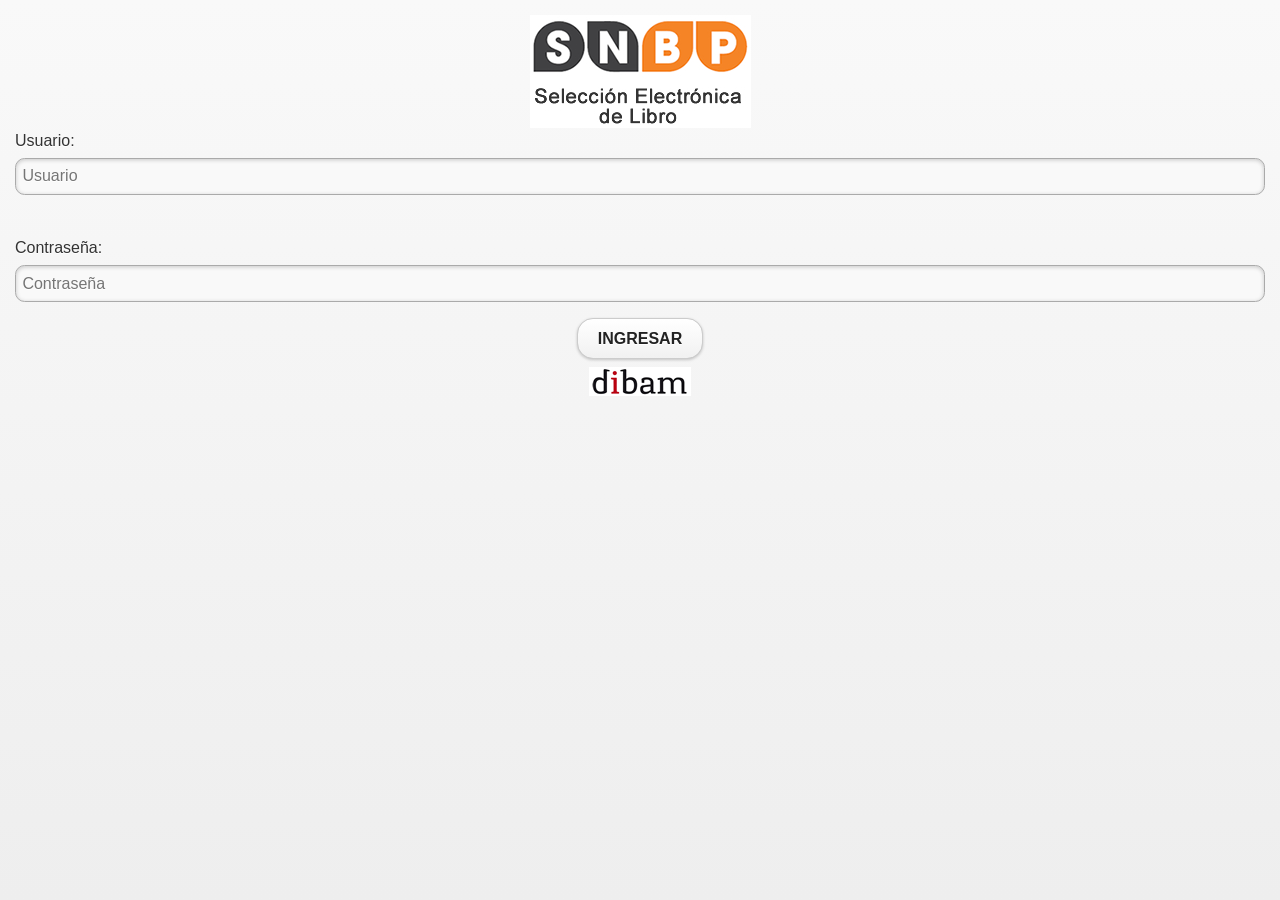
==== index.html @ 89b755be "Correcciones en ingreso de libro" ====
<!DOCTYPE html>
<html>
    <head>
        <meta http-equiv="Content-Type" content="text/html; charset=UTF-8" />
        <meta name="format-detection" content="telephone=no" />
        <!--<meta name="viewport" content="user-scalable=no, initial-scale=1, maximum-scale=1, minimum-scale=1, width=device-width, height=device-height, target-densitydpi=device-dpi" />-->

        <link rel="stylesheet" href="lib/jquery.mobile-1.3.2/jquery.mobile-1.3.2.css" />
        <script src="lib/jquery-1.9.1.min.js"></script>
        <script src="lib/jquery.mobile-1.3.2/jquery.mobile-1.3.2.min.js"></script>
        <title>DIBAM</title>
    </head>
    <body>


            <div data-role="page" id="login">
        <!--<div data-role="header" data-position="fixed" data-fullscreen="true">
                    <h1>DIBAM</h1>
                </div> -->
                <div data-role="content">
                    <center><img src="style/img/logo_snbp.jpg"></center>
                    <form action="" id="formLogin" method="POST" lang="es">
                        <label for="basic">Usuario:</label><br />
                        <!-- <input type="text" name="username" id="username" value="" placeholder="Usuario"/><br /><br /> -->
                        <input type="text" name="argUsuario" id="username" value="" placeholder="Usuario"/><br /><br />
                        <label for="basic">Contraseña:</label><br />
                        <!-- <input type="password" name="pass" id="pass" value="" placeholder="Contraseña"/> -->
                        <input type="password" name="argClave" id="pass" value="" placeholder="Contraseña"/>
                        <center><input type="button" value="INGRESAR" id="logear" data-inline="true"/></center>
                    </form>
                    <center><img src="style/img/logo_dibam.jpg"></center>    
                </div>
                
<!--                 <div data-role="footer" data-position="fixed">
                    <h4>Page Footer</h4>
                </div> -->
            </div>

            <div data-role="page" id="inicio">
                
                <div data-role="header" data-position="fixed">
                    <img src="style/img/barra_superior.jpg" width="100%">
                </div>
                <div data-role="content" style="padding: 0px;">
                    <div class="divResumen">
                    <p class="resumen">Presupuesto Valido Hasta: <span id="presupuestoValidoHasta"></span> <br />
                        Disponible: <span id="presupuestoDisponible"></span> / Utilizado: <span id="presupuestoUtilizado"></span>
                    </p>
                </div> 
                    <ul data-role="listview" style="margin:0px;" >
                        <li>
                            <a href="" id="scan">
                                <img src="style/img/icons/nuevaSolicitud.png" alt="Nueva Solicitud">
                                <p class="ui-li-desc-menu">Nueva Solicitud</p>
                            </a>
                            <!--<ul data-role="listview" data-inset="true" >
                                <li><a href="" id="scan"><p class="ui-li-desc-menu">Escanerar Libro</p></a></li>
                                <li><a href="" id="newSolicitud"><p class="ui-li-desc-menu">Ingresar Manualmente</p></a></li>
                            </ul>-->
                        </li>
                        <li>
                            <a href="" id="solicituesPorEnviar">
                                <img src="style/img/icons/solPorEnviar.png">
                                <p class="ui-li-desc-menu">Solicitud por enviar</p>
                            </a>
                        </li>
                        <li>
                            <a href="#page4">
                                <img src="style/img/icons/solEnviadas.png">
                                <p class="ui-li-desc-menu">Solicitudes enviadas</p>
                            </a>
                        </li>
                    </ul>       
                </div>
                <div data-role="footer" data-position="fixed"  data-theme="a">
                    <div data-role="navbar" data-iconpos="top">
                        <ul>
                            <li><a href="#login" data-rel="back" data-icon="back">Salir</a></li>
                            <li><a href="#inicio" data-icon="home">Home</a></li>
                            <!--<li><a href="#" data-icon="gear">Contacto</a></li>-->
                        </ul>
                    </div>
                </div>
            </div>

            <div data-role="page" id="newSolicitudPag">
                <div data-role="header" data-position="fixed">
                    <img src="style/img/barra_superior.jpg" width="100%">
                    <h1>Nueva Solicitud</h1>
                </div>
                <div data-role="content">   
                    <form action="" method="get" lang="es">
                        <label for="basic">ISBN:</label>
                        <input type="text" name="isbn" id="isbn" value="" placeholder="ISBN"/><br />
                        
                        <label for="basic">Titulo:</label>
                        <input type="text" name="titulo" id="titulo" value="" placeholder="Titulo"/><br />
                        
                        <label for="basic">Autor:</label>
                        <input type="text" name="autor" id="autor" value="" placeholder="Autor"/><br />
                        
                        <label for="basic">Valor:</label>
                        <input type="text" name="precioReferencia" id="precioReferencia" value="" placeholder="Valor"/><br />
                        
                        <label for="slider-mini">Cantidad de Libros:</label>
                        <input type="range" name="slider-mini" id="cantidad" value="0" min="0" max="200" data-highlight="true" data-mini="true" /><br />
                                           
                        <label for="basic" style="float:right;">Total: <span id="totalPresupuesto">0</span></label><br /><br />
                                                
                        <div data-role="navbar" data-iconpos="top">
                            <ul>
                                <!-- <li><a href="" data-icon="plus"id="capturar">Agregar Foto</a></li> -->
                                <li><a href="" data-icon="check" id="guardarLibro">Guardar</a></li>
                                <!-- <li><a href="" data-icon="gear">Camara</a></li> -->
                            </ul>
                        </div>
                    </form>
                    
                </div>
                <div data-role="footer" data-position="fixed" class="ui-bar-a-footer">
                    <div data-role="navbar" data-iconpos="top">
                        <ul>
                            <li><a href="#inicio" data-rel="back" data-icon="back">Volver</a></li>
                            <li><a href="#inicio" data-icon="home">Home</a></li>
                            <!--<li><a href="#" data-icon="gear">Contacto</a></li>-->
                        </ul>
                    </div>
                </div>
            </div>


            <div data-role="page" id="solicituesPorEnviarPag">
                <div data-role="header" data-position="fixed">
                    <img src="style/img/barra_superior.jpg" width="100%">
                    <h1>Solicitud por enviar</h1>
                </div>
                <div data-role="content" style="padding: 0px;">   
                    <div class="divResumen">
                        <p class="resumen">
                            Presupuesto Valido Hasta: <span id="presupuestoValidoHastaDos"></span> <br />
                            Disponible: <span id="presupuestoDisponibleDos"></span> / Utilizado: <span id="presupuestoUtilizadoDos"></span>
                        </p>
                    </div>      
                    <form action="" method="get" lang="es">
                        <fieldset id="listadoSolicitudesPorEnviar" data-role="controlgroup"></fieldset>
                        <span id="sinResultadoSolicitud"></span>
                    </form>
                </div>
                <div data-role="footer" data-position="fixed" class="ui-bar-a-footer">
                    <div data-role="navbar" data-iconpos="top">
                        <ul>
                            <li><a href="#inicio" data-rel="back" data-icon="back">Volver</a></li>
                            <li><a href="#inicio" data-icon="home">Home</a></li>
                            <li><a href="#" data-icon="gear">Contacto</a></li>
                        </ul>
                    </div>
                </div>
            </div>

            <div data-role="page" id="page4">
                <div data-role="header" data-position="fixed">
                    <img src="style/img/barra_superior.jpg" width="100%">
                    <h1>Solicitudes enviadas</h1>
                </div>
                <div data-role="content"> 
                    <p>Seleccione: </p>  
                    <ul data-role="listview" data-inset="true">
                        <li><a href="#detalleSolicitud">Evento Uno</a></li>
                        <li><a href="">Evento Dos</a></li>
                        <li><a href="">Evento Tres</a></li>
                    </ul>
                </div>
                <div data-role="footer" data-position="fixed" class="ui-bar-a-footer">
                    <div data-role="navbar" data-iconpos="top">
                        <ul>
                            <li><a href="#inicio" data-rel="back" data-icon="back">Volver</a></li>
                            <li><a href="#inicio" data-icon="home">Home</a></li>
                            <li><a href="#" data-icon="gear">Contacto</a></li>
                        </ul>
                    </div>
                </div>
            </div>

            <div data-role="page" id="detalleSolicitud">
                <div data-role="header" data-position="fixed">
                    <img src="style/img/barra_superior.jpg" width="100%">
                    <h1>Detalle Solicitud</h1>
                </div>
                <div data-role="content">   
                    <div class="divResumen">
                        <p class="resumen">Presupuesto Valido Hasta: <span id="presupuestoValidoHasta"></span> <br />
                            Disponible: <span id="presupuestoDisponible"></span> / Utilizado: <span id="presupuestoUtilizado"></span>
                        </p>
                    </div>
                    <div>
                        <center><table id="tablaSolPorEnviar">
                            <tr>
                                <td><span class="clsEnunciado">Evento</span></td><td>:</td><td><span class="clsResultado">ss</span></td>
                            </tr>
                            <tr>
                                <td><span class="clsEnunciado">Monto total</span></td><td>:</td><td><span class="clsResultado">ss</span></td>
                            </tr>
                            <tr>
                                <td><span class="clsEnunciado">Fecha env&iacute;o</span></td><td>:</td><td><span class="clsResultado">ss</span></td>
                            </tr>
                            <tr>
                                <td><span class="clsEnunciado">Estado</span></td><td>:</td><td><span class="clsResultado">ss</span></td>
                            </tr>

                        </table></center>

                    </div>
                </div>
                <div data-role="footer" data-position="fixed" class="ui-bar-a-footer">
                    <div data-role="navbar" data-iconpos="top">
                        <ul>
                            <li><a href="#inicio" data-rel="back" data-icon="back">Volver</a></li>
                            <li><a href="#inicio" data-icon="home">Home</a></li>
                            <li><a href="#" data-icon="gear">Contacto</a></li>
                        </ul>
                    </div>
                </div>
            </div>

        <div data-role="dialog" id="dialogoError">
            <p id="mensajeError"><p>
        </div>

        <!--<script src="lib/cordova.js"></script>-->
        <script src="cordova.js"></script>
        <script src="barcodescanner.js"></script>
        <!--<script type="text/javascript" src="childbrowser.js"></script>-->
        <script type="text/javascript" src="controller/controller.js"></script>
        <script type="text/javascript" src="controller/db_manager.js"></script>
        <script type="text/javascript">
            app.initialize();
        </script>
    </body>
</html>
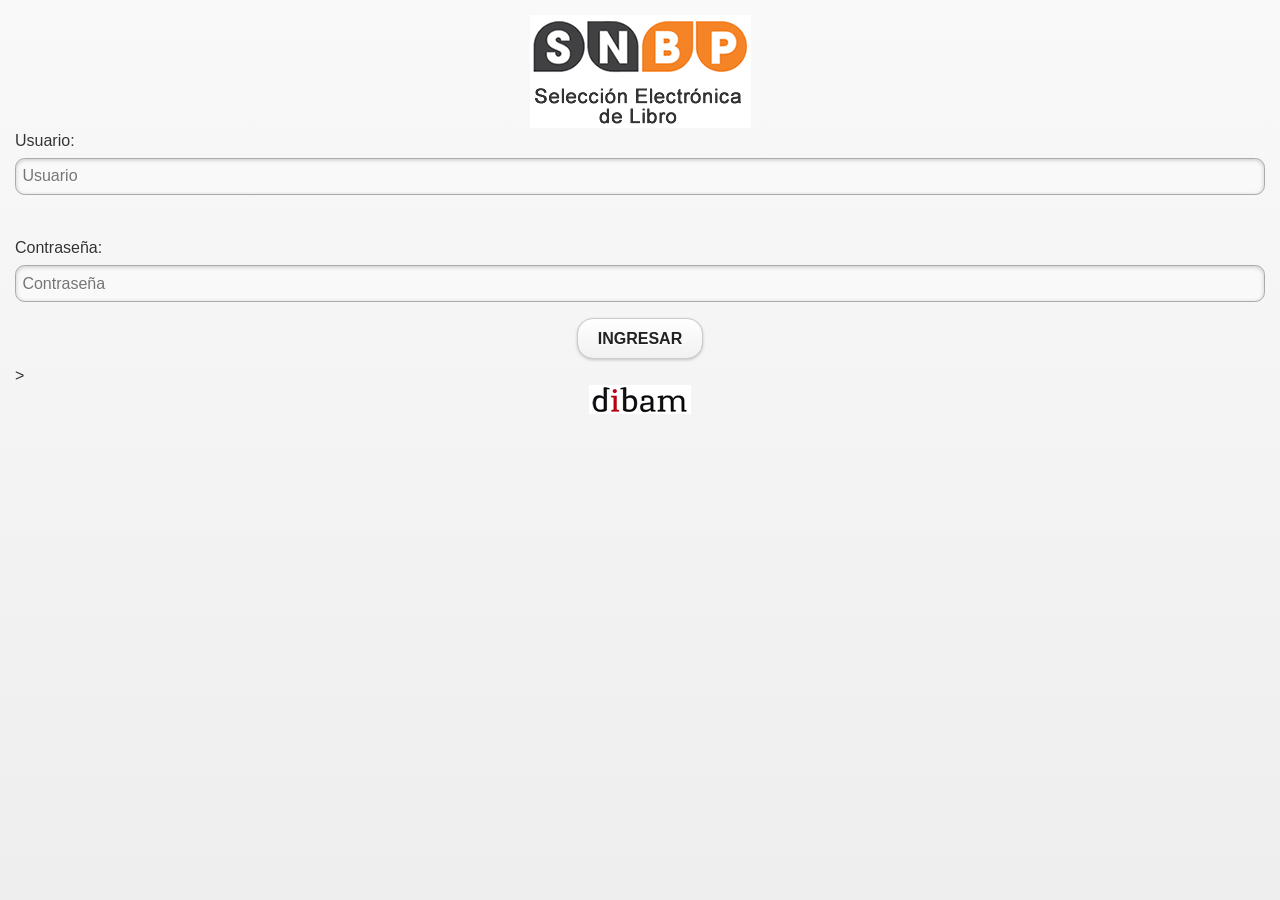
==== commit 171f36e1: "Correcciones en ingreso de libro" ====
--- a/index.html
+++ b/index.html
@@ -26,7 +26,9 @@
                         <label for="basic">Contraseña:</label><br />
                         <!-- <input type="password" name="pass" id="pass" value="" placeholder="Contraseña"/> -->
                         <input type="password" name="argClave" id="pass" value="" placeholder="Contraseña"/>
-                        <center><input type="button" value="INGRESAR" id="logear" data-inline="true"/></center>
+                        <!-- <center><input type="button" value="INGRESAR" id="logear" data-inline="true"/></center> -->
+                        <center><button id="logear" data-inline="true"/>INGRESAR</button></center>
+                        >
                     </form>
                     <center><img src="style/img/logo_dibam.jpg"></center>    
                 </div>
@@ -99,13 +101,13 @@
                         <label for="basic">Autor:</label>
                         <input type="text" name="autor" id="autor" value="" placeholder="Autor"/><br />
                         
-                        <label for="basic">Valor:</label>
-                        <input type="text" name="precioReferencia" id="precioReferencia" value="" placeholder="Valor"/><br />
+                        <label for="basic">Precio Referencia:</label>
+                        <input type="text" name="precioReferencia" id="precioReferencia" value="" placeholder="Precio Referencia"/><br />
                         
                         <label for="slider-mini">Cantidad de Libros:</label>
                         <input type="range" name="slider-mini" id="cantidad" value="0" min="0" max="200" data-highlight="true" data-mini="true" /><br />
                                            
-                        <label for="basic" style="float:right;">Total: <span id="totalPresupuesto">0</span></label><br /><br />
+                        <label for="basic" style="float:right;">Total: <span id="totalPresupuesto"></span></label><br /><br />
                                                 
                         <div data-role="navbar" data-iconpos="top">
                             <ul>
@@ -122,7 +124,7 @@
                         <ul>
                             <li><a href="#inicio" data-rel="back" data-icon="back">Volver</a></li>
                             <li><a href="#inicio" data-icon="home">Home</a></li>
-                            <!--<li><a href="#" data-icon="gear">Contacto</a></li>-->
+                            <li><a href="#" data-icon="gear">Contacto</a></li>
                         </ul>
                     </div>
                 </div>
@@ -226,8 +228,8 @@
             <p id="mensajeError"><p>
         </div>
 
-        <!--<script src="lib/cordova.js"></script>-->
-        <script src="cordova.js"></script>
+        <!--<script src="lib/cordova.js"></script> -->
+        <script src="cordova.js"></script> 
         <script src="barcodescanner.js"></script>
         <!--<script type="text/javascript" src="childbrowser.js"></script>-->
         <script type="text/javascript" src="controller/controller.js"></script>
@@ -236,4 +238,4 @@
             app.initialize();
         </script>
     </body>
-</html>+</html>
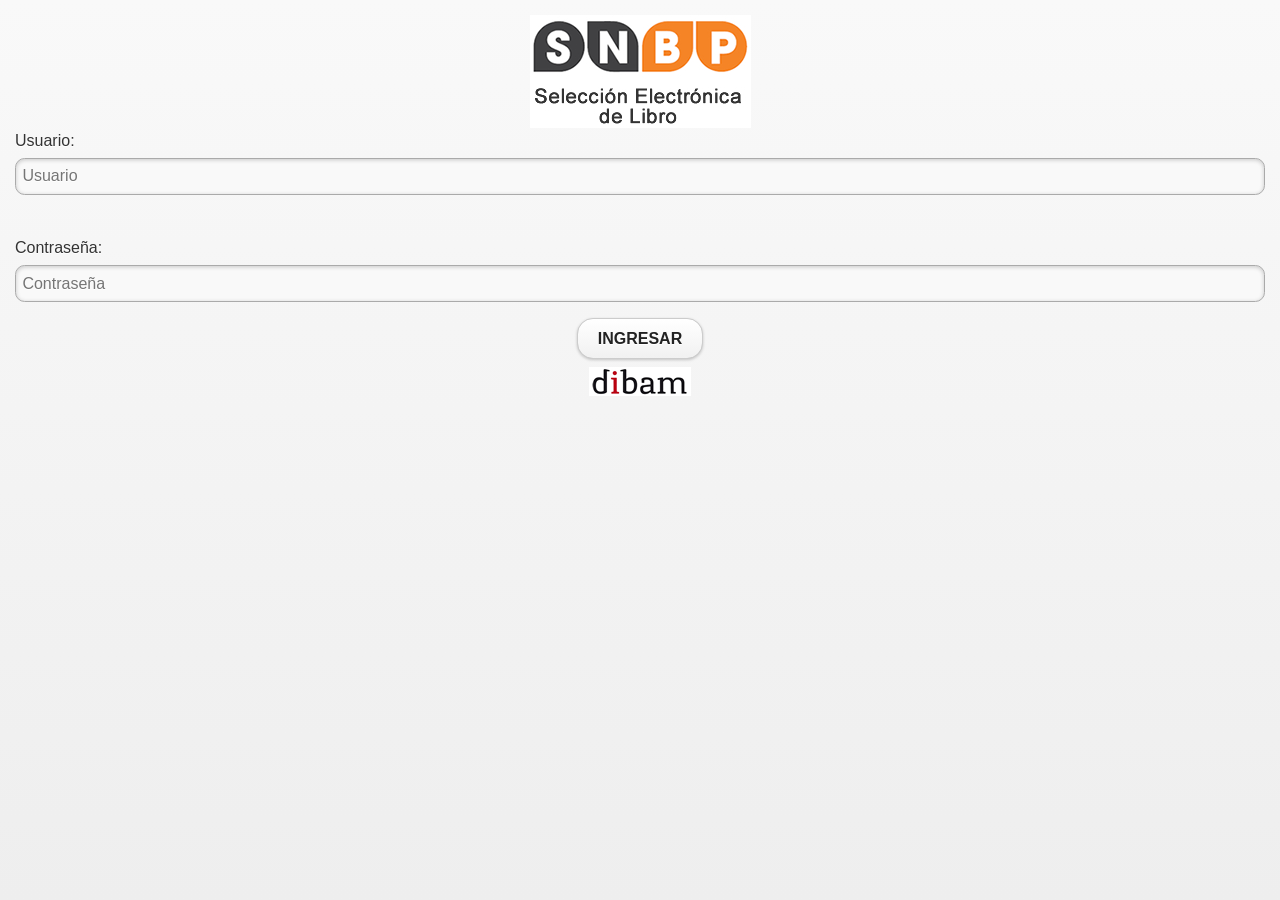
==== commit f8d3bfc8: "Modificaciones segun excell" ====
--- a/index.html
+++ b/index.html
@@ -26,9 +26,7 @@
                         <label for="basic">Contraseña:</label><br />
                         <!-- <input type="password" name="pass" id="pass" value="" placeholder="Contraseña"/> -->
                         <input type="password" name="argClave" id="pass" value="" placeholder="Contraseña"/>
-                        <!-- <center><input type="button" value="INGRESAR" id="logear" data-inline="true"/></center> -->
-                        <center><button id="logear" data-inline="true"/>INGRESAR</button></center>
-                        >
+                        <center><input type="button" value="INGRESAR" id="logear" data-inline="true"/></center>
                     </form>
                     <center><img src="style/img/logo_dibam.jpg"></center>    
                 </div>
@@ -91,7 +89,7 @@
                     <h1>Nueva Solicitud</h1>
                 </div>
                 <div data-role="content">   
-                    <form action="" method="get" lang="es">
+                    <form action="" method="get" lang="es" id="formLibroNuevo">
                         <label for="basic">ISBN:</label>
                         <input type="text" name="isbn" id="isbn" value="" placeholder="ISBN"/><br />
                         
@@ -143,8 +141,10 @@
                             Disponible: <span id="presupuestoDisponibleDos"></span> / Utilizado: <span id="presupuestoUtilizadoDos"></span>
                         </p>
                     </div>      
-                    <form action="" method="get" lang="es">
-                        <fieldset id="listadoSolicitudesPorEnviar" data-role="controlgroup"></fieldset>
+                    <form action="" method="get" lang="es" id="formListaSolPorEnviar">
+                        <!-- <fieldset id="listadoSolicitudesPorEnviar" data-role="controlgroup"></fieldset> -->
+                        <ul id="listadoSolicitudesPorEnviar" data-role="controlgroup"></ul>
+                        <!-- <div id="lista"></div> -->
                         <span id="sinResultadoSolicitud"></span>
                     </form>
                 </div>
